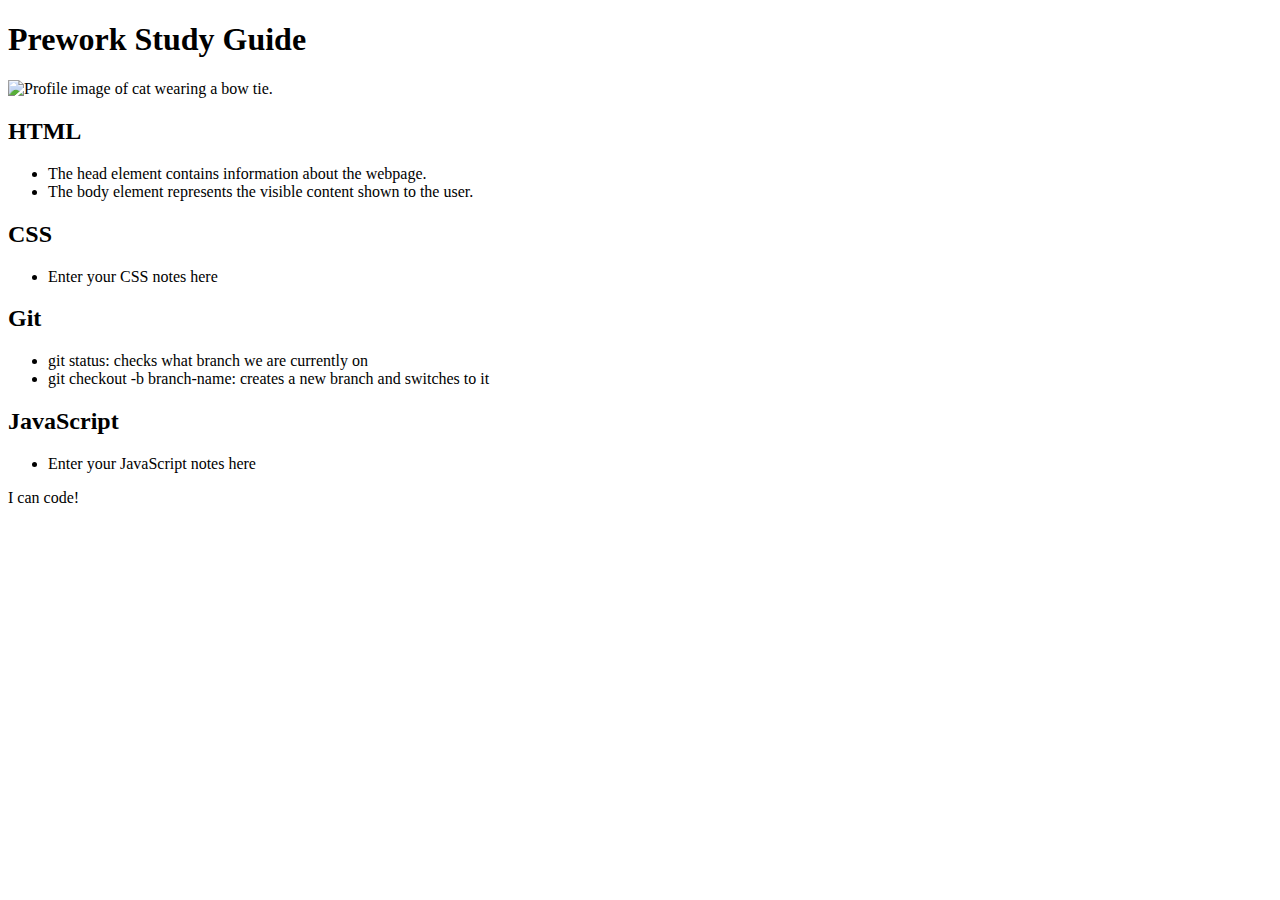
==== assets/index.html @ 8982ca7a "adding the assests folder" ====
<!DOCTYPE html>


<html lang="en">


  <head>

    
    <meta charset="UTF-8" />
    <meta http-equiv="X-UA-Compatible" content="IE=edge" />
    <meta name="viewport" content="width=device-width, initial-scale=1.0" />
    <link rel="stylesheet" href="./assets/style.css" type="text/css" />
    <title>Prework Study Guide</title>

  </head>

  <body>
    <header id="top">
      <h1>Prework Study Guide</h1>
      <img src="./assets/bowtie-cat.png" alt="Profile image of cat wearing a bow tie." />
    </header>

    <main>
      <section class="card" id="html-section">
        <h2>HTML</h2>
        <ul>
          <li>The head element contains information about the webpage.</li>
          <li>The body element represents the visible content shown to the user.</li>
        </ul>
      </section>

      <section class="card" id="css-section">
        <h2>CSS</h2>
        <ul>
          <li>Enter your CSS notes here</li>
        </ul>
      </section>

      <section class="card" id="git-section">
        <h2>Git</h2>
        <ul>
          <li>git status: checks what branch we are currently on</li>
          <li>git checkout -b branch-name: creates a new branch and switches to it</li>
        </ul>
      </section>

      <section class="card" id="javascript-section">
        <h2>JavaScript</h2>
        <ul>
          <li>Enter your JavaScript notes here</li>
        </ul>
      </section>
    </main>

    <footer>
      <p>I can code!</p>
    </footer>


    
  </body>

</html>
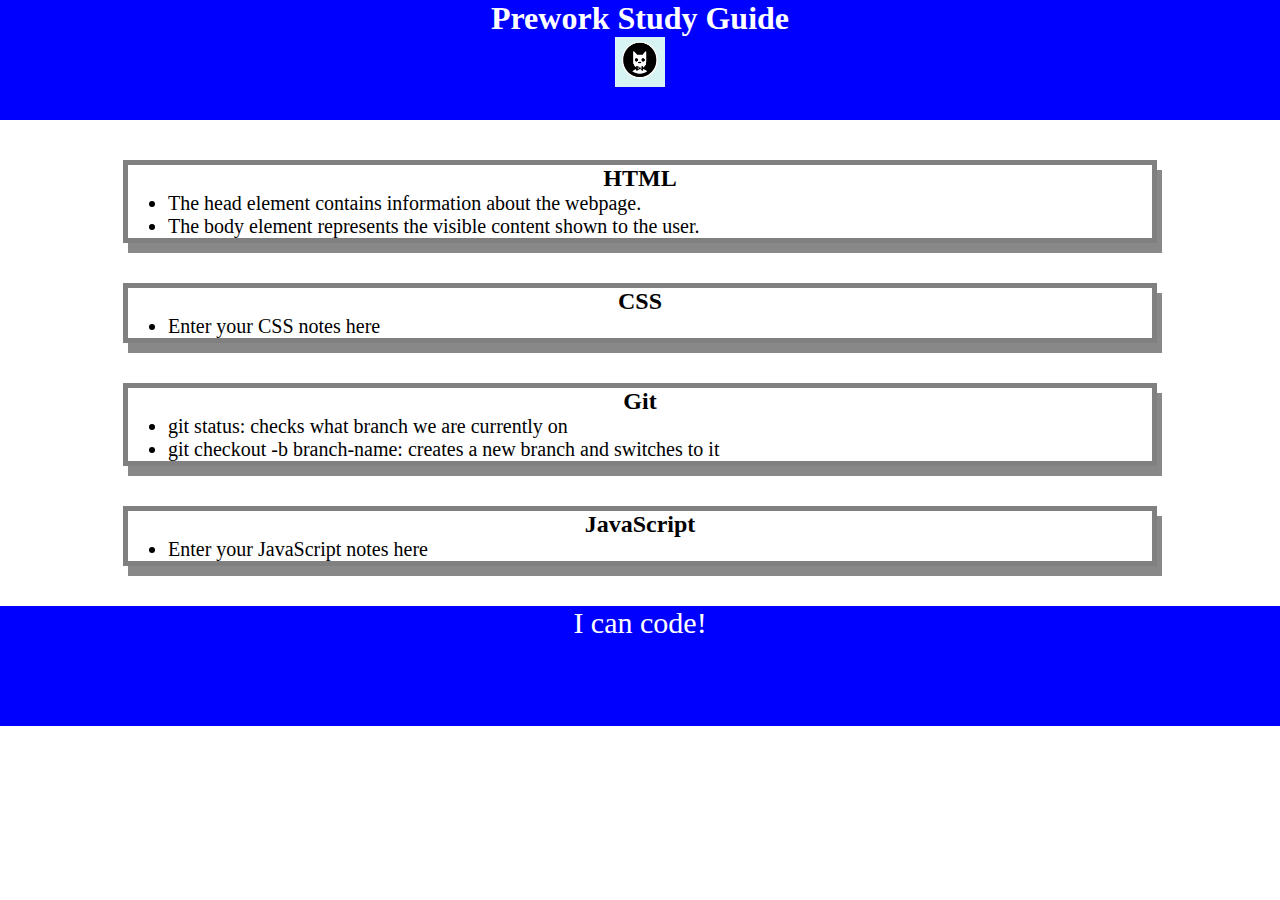
==== commit 8b524f26: "added CSS to project" ====
--- a/assets/index.html
+++ b/assets/index.html
@@ -10,7 +10,7 @@
     <meta charset="UTF-8" />
     <meta http-equiv="X-UA-Compatible" content="IE=edge" />
     <meta name="viewport" content="width=device-width, initial-scale=1.0" />
-    <link rel="stylesheet" href="./assets/style.css" type="text/css" />
+    <link rel="stylesheet" href="./style.css" type="text/css" />
     <title>Prework Study Guide</title>
 
   </head>
@@ -18,7 +18,7 @@
   <body>
     <header id="top">
       <h1>Prework Study Guide</h1>
-      <img src="./assets/bowtie-cat.png" alt="Profile image of cat wearing a bow tie." />
+      <img src="bowtie-cat.png" alt="Profile image of cat wearing a bow tie." />
     </header>
 
     <main>
--- a/assets/style.css
+++ b/assets/style.css
@@ -0,0 +1,44 @@
+/* hellooo */
+
+* {
+    margin: 0;
+    padding: 0;
+}
+   
+header,
+footer {
+    width: 100%;
+    height: 120px;
+    background-color: blue;
+    color: white;
+}
+   
+h1,
+h2 {
+    text-align: center;
+}
+   
+img {
+    display: block;
+    height: 50px;
+    width: 50px;
+    margin-left: auto;
+    margin-right: auto;
+}
+   
+ul {
+    padding-left: 40px;
+    font-size: 20px;
+}
+   
+p {
+    text-align: center;
+    font-size: 30px;
+}
+
+.card {
+    width: 80%;
+    margin: 40px auto;
+    border: 5px solid gray;
+    box-shadow: 5px 10px #888888;
+  }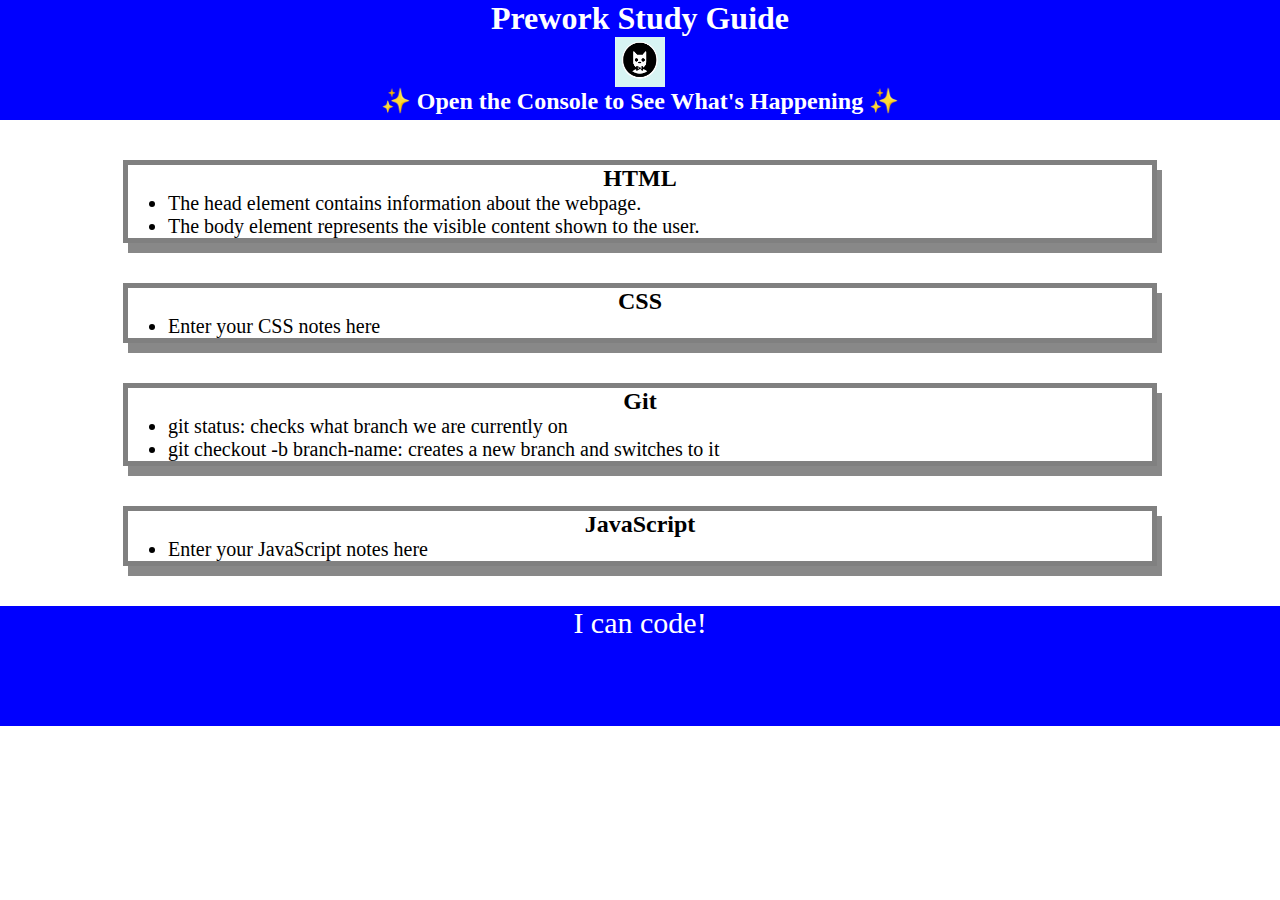
==== commit 864ace72: "javascript code" ====
--- a/assets/index.html
+++ b/assets/index.html
@@ -19,6 +19,7 @@
     <header id="top">
       <h1>Prework Study Guide</h1>
       <img src="bowtie-cat.png" alt="Profile image of cat wearing a bow tie." />
+      <h2>✨ Open the Console to See What's Happening ✨</h2>
     </header>
 
     <main>
@@ -55,6 +56,7 @@
 
     <footer>
       <p>I can code!</p>
+      <script src="script.js"></script>
     </footer>
 
 
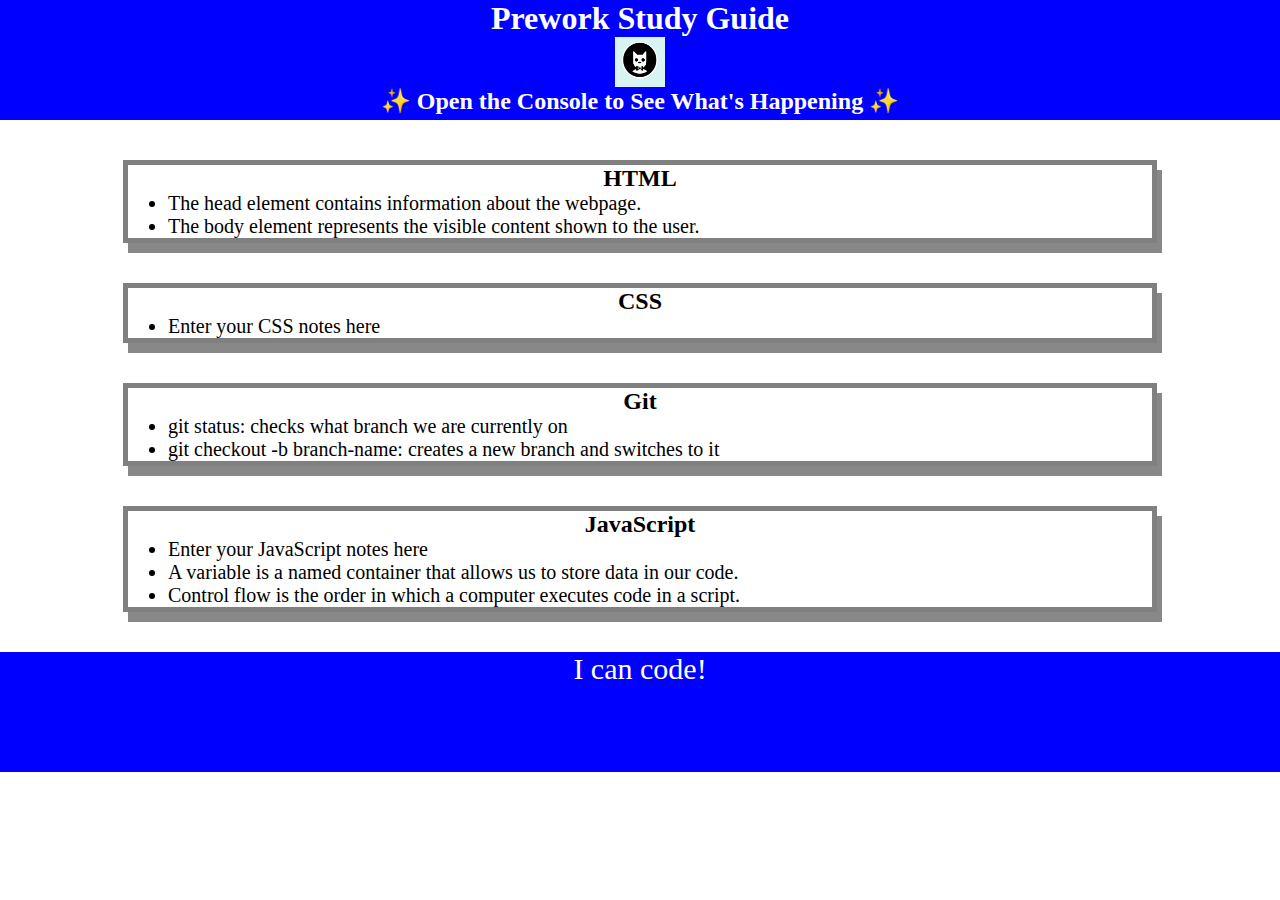
==== commit cd337278: "New changes to javasc file" ====
--- a/assets/index.html
+++ b/assets/index.html
@@ -50,6 +50,8 @@
         <h2>JavaScript</h2>
         <ul>
           <li>Enter your JavaScript notes here</li>
+          <li>A variable is a named container that allows us to store data in our code.</li>
+          <li>Control flow is the order in which a computer executes code in a script.</li>
         </ul>
       </section>
     </main>
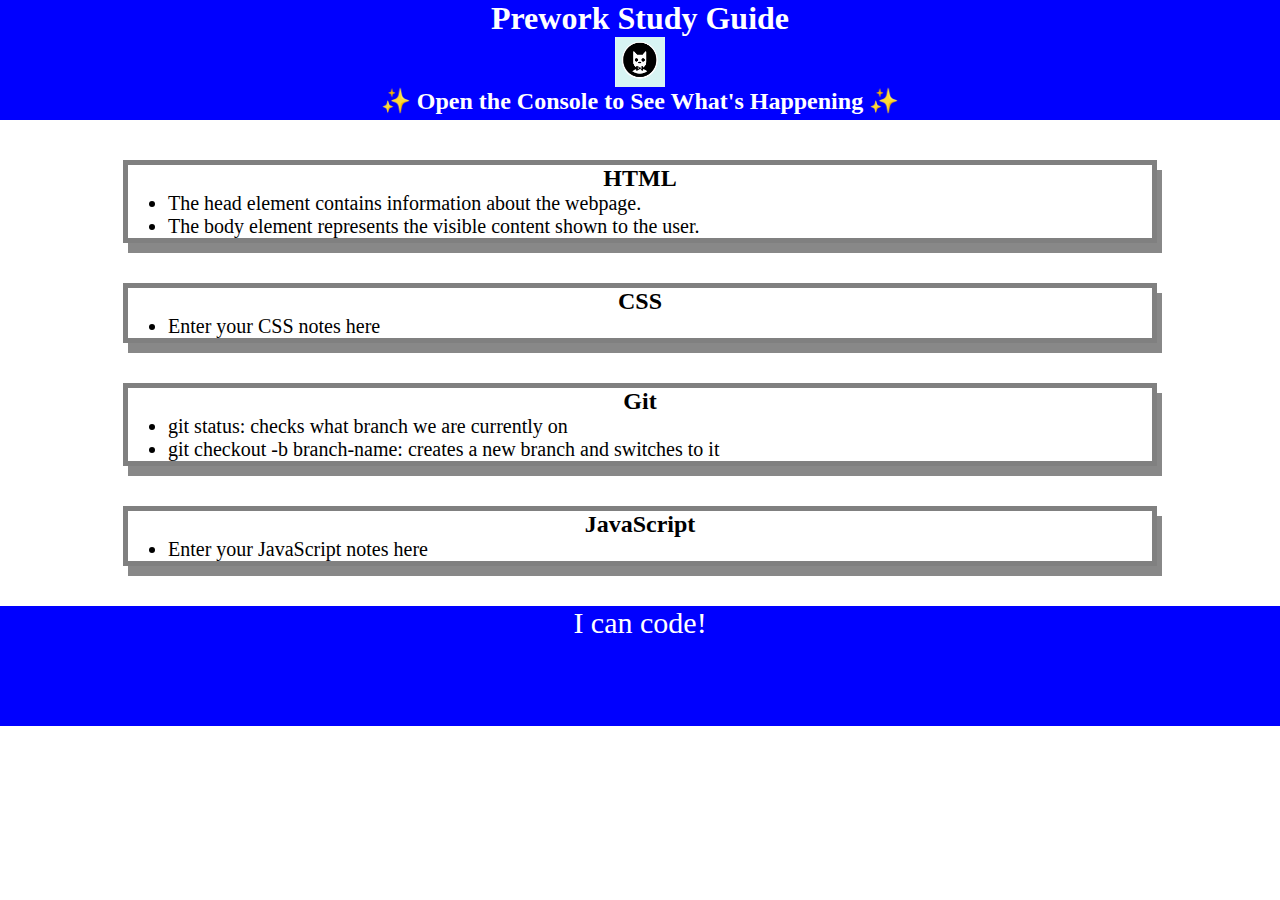
==== commit 44e997b5: "Merge pull request #9 from saycatnab/feature/add.js" ====
--- a/assets/index.html
+++ b/assets/index.html
@@ -50,8 +50,6 @@
         <h2>JavaScript</h2>
         <ul>
           <li>Enter your JavaScript notes here</li>
-          <li>A variable is a named container that allows us to store data in our code.</li>
-          <li>Control flow is the order in which a computer executes code in a script.</li>
         </ul>
       </section>
     </main>
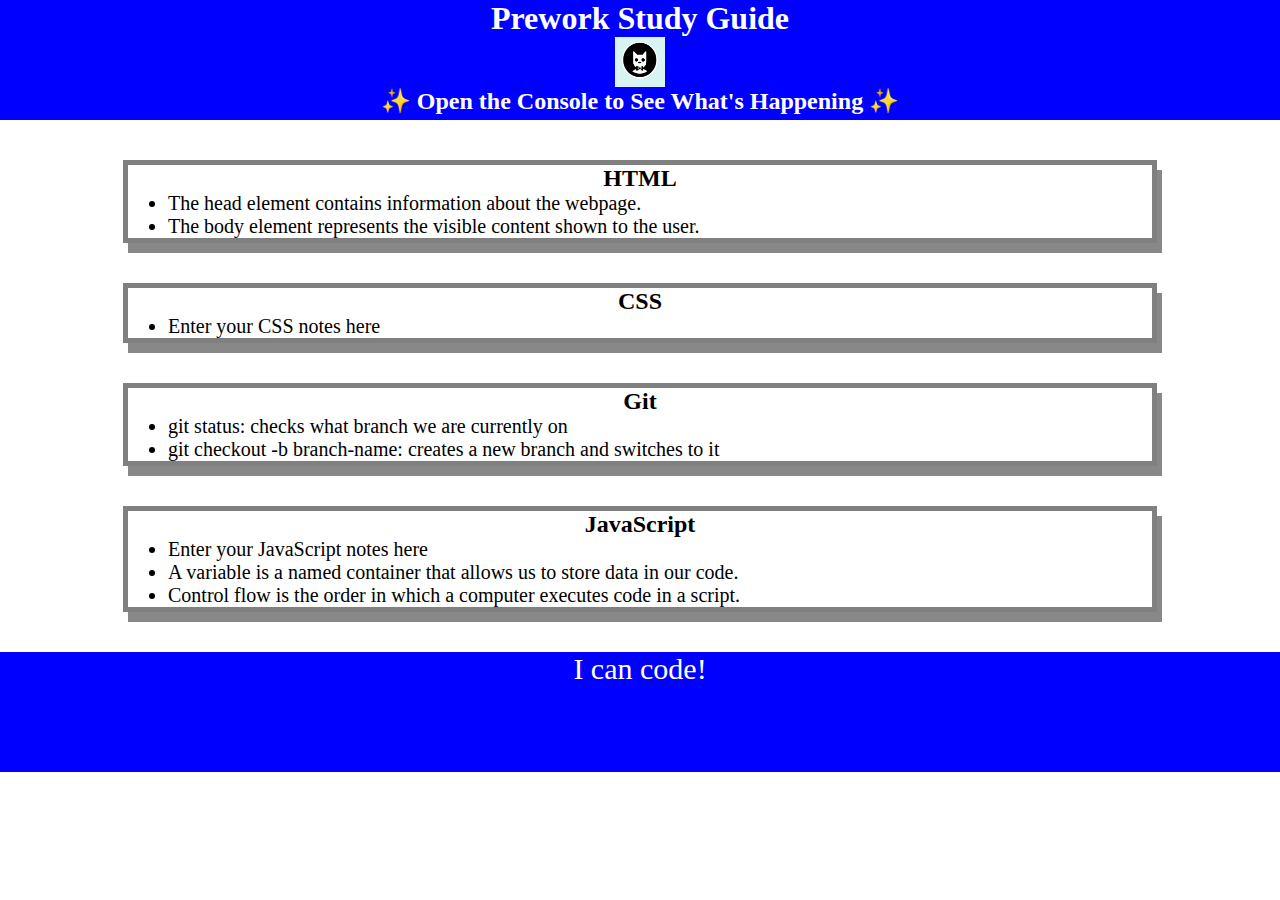
==== commit 0e96e824: "Merge pull request #10 from saycatnab/feature/add.js" ====
--- a/assets/index.html
+++ b/assets/index.html
@@ -50,6 +50,8 @@
         <h2>JavaScript</h2>
         <ul>
           <li>Enter your JavaScript notes here</li>
+          <li>A variable is a named container that allows us to store data in our code.</li>
+          <li>Control flow is the order in which a computer executes code in a script.</li>
         </ul>
       </section>
     </main>
